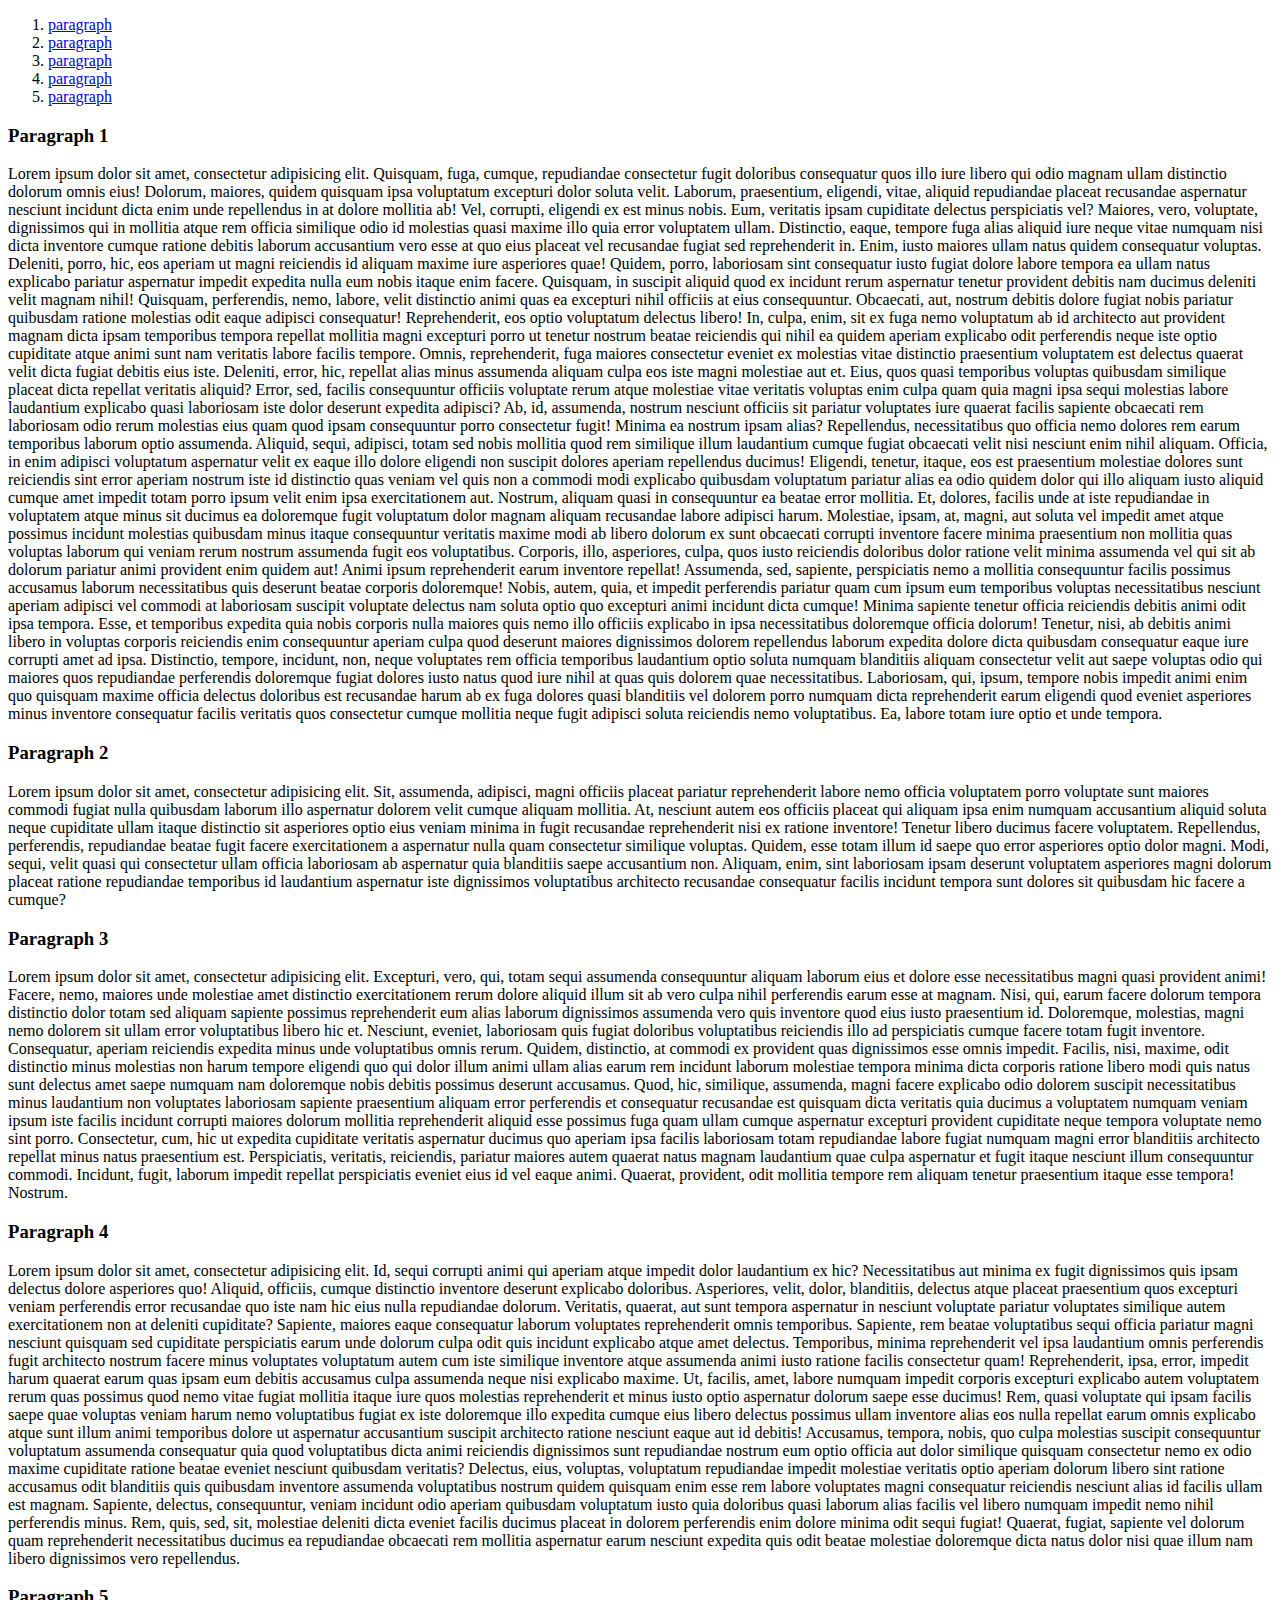
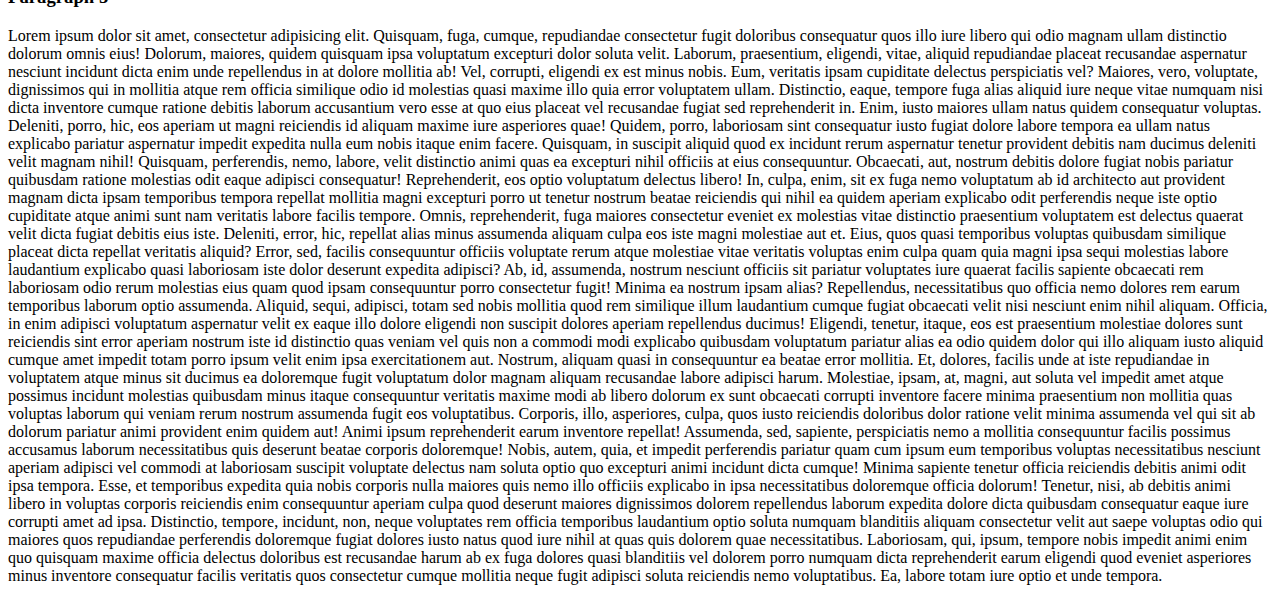
==== ancors.html @ 8c6c48cf "added ancors" ====
<!doctype html>
<html lang="en">
<head>
<meta charset="UTF-8">
<title>Document</title>
</head>
<body>
  <ol>
    <li><a href="#paragraph1">paragraph</a></li>
    <li><a href="#paragraph2">paragraph</a></li>
    <li><a href="#paragraph3">paragraph</a></li>
    <li><a href="#paragraph4">paragraph</a></li>
    <li><a href="#paragraph5">paragraph</a></li>
  </ol>
  <div>
    <h3 id="paragraph1">Paragraph 1</h3>
    <p>Lorem ipsum dolor sit amet, consectetur adipisicing elit. Quisquam, fuga, cumque, repudiandae consectetur fugit doloribus consequatur quos illo iure libero qui odio magnam ullam distinctio dolorum omnis eius! Dolorum, maiores, quidem quisquam ipsa voluptatum excepturi dolor soluta velit. Laborum, praesentium, eligendi, vitae, aliquid repudiandae placeat recusandae aspernatur nesciunt incidunt dicta enim unde repellendus in at dolore mollitia ab! Vel, corrupti, eligendi ex est minus nobis. Eum, veritatis ipsam cupiditate delectus perspiciatis vel? Maiores, vero, voluptate, dignissimos qui in mollitia atque rem officia similique odio id molestias quasi maxime illo quia error voluptatem ullam. Distinctio, eaque, tempore fuga alias aliquid iure neque vitae numquam nisi dicta inventore cumque ratione debitis laborum accusantium vero esse at quo eius placeat vel recusandae fugiat sed reprehenderit in. Enim, iusto maiores ullam natus quidem consequatur voluptas. Deleniti, porro, hic, eos aperiam ut magni reiciendis id aliquam maxime iure asperiores quae! Quidem, porro, laboriosam sint consequatur iusto fugiat dolore labore tempora ea ullam natus explicabo pariatur aspernatur impedit expedita nulla eum nobis itaque enim facere. Quisquam, in suscipit aliquid quod ex incidunt rerum aspernatur tenetur provident debitis nam ducimus deleniti velit magnam nihil! Quisquam, perferendis, nemo, labore, velit distinctio animi quas ea excepturi nihil officiis at eius consequuntur. Obcaecati, aut, nostrum debitis dolore fugiat nobis pariatur quibusdam ratione molestias odit eaque adipisci consequatur! Reprehenderit, eos optio voluptatum delectus libero! In, culpa, enim, sit ex fuga nemo voluptatum ab id architecto aut provident magnam dicta ipsam temporibus tempora repellat mollitia magni excepturi porro ut tenetur nostrum beatae reiciendis qui nihil ea quidem aperiam explicabo odit perferendis neque iste optio cupiditate atque animi sunt nam veritatis labore facilis tempore. Omnis, reprehenderit, fuga maiores consectetur eveniet ex molestias vitae distinctio praesentium voluptatem est delectus quaerat velit dicta fugiat debitis eius iste. Deleniti, error, hic, repellat alias minus assumenda aliquam culpa eos iste magni molestiae aut et. Eius, quos quasi temporibus voluptas quibusdam similique placeat dicta repellat veritatis aliquid? Error, sed, facilis consequuntur officiis voluptate rerum atque molestiae vitae veritatis voluptas enim culpa quam quia magni ipsa sequi molestias labore laudantium explicabo quasi laboriosam iste dolor deserunt expedita adipisci? Ab, id, assumenda, nostrum nesciunt officiis sit pariatur voluptates iure quaerat facilis sapiente obcaecati rem laboriosam odio rerum molestias eius quam quod ipsam consequuntur porro consectetur fugit! Minima ea nostrum ipsam alias? Repellendus, necessitatibus quo officia nemo dolores rem earum temporibus laborum optio assumenda. Aliquid, sequi, adipisci, totam sed nobis mollitia quod rem similique illum laudantium cumque fugiat obcaecati velit nisi nesciunt enim nihil aliquam. Officia, in enim adipisci voluptatum aspernatur velit ex eaque illo dolore eligendi non suscipit dolores aperiam repellendus ducimus! Eligendi, tenetur, itaque, eos est praesentium molestiae dolores sunt reiciendis sint error aperiam nostrum iste id distinctio quas veniam vel quis non a commodi modi explicabo quibusdam voluptatum pariatur alias ea odio quidem dolor qui illo aliquam iusto aliquid cumque amet impedit totam porro ipsum velit enim ipsa exercitationem aut. Nostrum, aliquam quasi in consequuntur ea beatae error mollitia. Et, dolores, facilis unde at iste repudiandae in voluptatem atque minus sit ducimus ea doloremque fugit voluptatum dolor magnam aliquam recusandae labore adipisci harum. Molestiae, ipsam, at, magni, aut soluta vel impedit amet atque possimus incidunt molestias quibusdam minus itaque consequuntur veritatis maxime modi ab libero dolorum ex sunt obcaecati corrupti inventore facere minima praesentium non mollitia quas voluptas laborum qui veniam rerum nostrum assumenda fugit eos voluptatibus. Corporis, illo, asperiores, culpa, quos iusto reiciendis doloribus dolor ratione velit minima assumenda vel qui sit ab dolorum pariatur animi provident enim quidem aut! Animi ipsum reprehenderit earum inventore repellat! Assumenda, sed, sapiente, perspiciatis nemo a mollitia consequuntur facilis possimus accusamus laborum necessitatibus quis deserunt beatae corporis doloremque! Nobis, autem, quia, et impedit perferendis pariatur quam cum ipsum eum temporibus voluptas necessitatibus nesciunt aperiam adipisci vel commodi at laboriosam suscipit voluptate delectus nam soluta optio quo excepturi animi incidunt dicta cumque! Minima sapiente tenetur officia reiciendis debitis animi odit ipsa tempora. Esse, et temporibus expedita quia nobis corporis nulla maiores quis nemo illo officiis explicabo in ipsa necessitatibus doloremque officia dolorum! Tenetur, nisi, ab debitis animi libero in voluptas corporis reiciendis enim consequuntur aperiam culpa quod deserunt maiores dignissimos dolorem repellendus laborum expedita dolore dicta quibusdam consequatur eaque iure corrupti amet ad ipsa. Distinctio, tempore, incidunt, non, neque voluptates rem officia temporibus laudantium optio soluta numquam blanditiis aliquam consectetur velit aut saepe voluptas odio qui maiores quos repudiandae perferendis doloremque fugiat dolores iusto natus quod iure nihil at quas quis dolorem quae necessitatibus. Laboriosam, qui, ipsum, tempore nobis impedit animi enim quo quisquam maxime officia delectus doloribus est recusandae harum ab ex fuga dolores quasi blanditiis vel dolorem porro numquam dicta reprehenderit earum eligendi quod eveniet asperiores minus inventore consequatur facilis veritatis quos consectetur cumque mollitia neque fugit adipisci soluta reiciendis nemo voluptatibus. Ea, labore totam iure optio et unde tempora.</p>
    <h3 id="paragraph2">Paragraph 2</h3>
    <p>Lorem ipsum dolor sit amet, consectetur adipisicing elit. Sit, assumenda, adipisci, magni officiis placeat pariatur reprehenderit labore nemo officia voluptatem porro voluptate sunt maiores commodi fugiat nulla quibusdam laborum illo aspernatur dolorem velit cumque aliquam mollitia. At, nesciunt autem eos officiis placeat qui aliquam ipsa enim numquam accusantium aliquid soluta neque cupiditate ullam itaque distinctio sit asperiores optio eius veniam minima in fugit recusandae reprehenderit nisi ex ratione inventore! Tenetur libero ducimus facere voluptatem. Repellendus, perferendis, repudiandae beatae fugit facere exercitationem a aspernatur nulla quam consectetur similique voluptas. Quidem, esse totam illum id saepe quo error asperiores optio dolor magni. Modi, sequi, velit quasi qui consectetur ullam officia laboriosam ab aspernatur quia blanditiis saepe accusantium non. Aliquam, enim, sint laboriosam ipsam deserunt voluptatem asperiores magni dolorum placeat ratione repudiandae temporibus id laudantium aspernatur iste dignissimos voluptatibus architecto recusandae consequatur facilis incidunt tempora sunt dolores sit quibusdam hic facere a cumque?</p>
    <h3 id="paragraph3">Paragraph 3</h3>
    <p>Lorem ipsum dolor sit amet, consectetur adipisicing elit. Excepturi, vero, qui, totam sequi assumenda consequuntur aliquam laborum eius et dolore esse necessitatibus magni quasi provident animi! Facere, nemo, maiores unde molestiae amet distinctio exercitationem rerum dolore aliquid illum sit ab vero culpa nihil perferendis earum esse at magnam. Nisi, qui, earum facere dolorum tempora distinctio dolor totam sed aliquam sapiente possimus reprehenderit eum alias laborum dignissimos assumenda vero quis inventore quod eius iusto praesentium id. Doloremque, molestias, magni nemo dolorem sit ullam error voluptatibus libero hic et. Nesciunt, eveniet, laboriosam quis fugiat doloribus voluptatibus reiciendis illo ad perspiciatis cumque facere totam fugit inventore. Consequatur, aperiam reiciendis expedita minus unde voluptatibus omnis rerum. Quidem, distinctio, at commodi ex provident quas dignissimos esse omnis impedit. Facilis, nisi, maxime, odit distinctio minus molestias non harum tempore eligendi quo qui dolor illum animi ullam alias earum rem incidunt laborum molestiae tempora minima dicta corporis ratione libero modi quis natus sunt delectus amet saepe numquam nam doloremque nobis debitis possimus deserunt accusamus. Quod, hic, similique, assumenda, magni facere explicabo odio dolorem suscipit necessitatibus minus laudantium non voluptates laboriosam sapiente praesentium aliquam error perferendis et consequatur recusandae est quisquam dicta veritatis quia ducimus a voluptatem numquam veniam ipsum iste facilis incidunt corrupti maiores dolorum mollitia reprehenderit aliquid esse possimus fuga quam ullam cumque aspernatur excepturi provident cupiditate neque tempora voluptate nemo sint porro. Consectetur, cum, hic ut expedita cupiditate veritatis aspernatur ducimus quo aperiam ipsa facilis laboriosam totam repudiandae labore fugiat numquam magni error blanditiis architecto repellat minus natus praesentium est. Perspiciatis, veritatis, reiciendis, pariatur maiores autem quaerat natus magnam laudantium quae culpa aspernatur et fugit itaque nesciunt illum consequuntur commodi. Incidunt, fugit, laborum impedit repellat perspiciatis eveniet eius id vel eaque animi. Quaerat, provident, odit mollitia tempore rem aliquam tenetur praesentium itaque esse tempora! Nostrum.</p>
    <h3 id="paragraph4">Paragraph 4</h3>
    <p>Lorem ipsum dolor sit amet, consectetur adipisicing elit. Id, sequi corrupti animi qui aperiam atque impedit dolor laudantium ex hic? Necessitatibus aut minima ex fugit dignissimos quis ipsam delectus dolore asperiores quo! Aliquid, officiis, cumque distinctio inventore deserunt explicabo doloribus. Asperiores, velit, dolor, blanditiis, delectus atque placeat praesentium quos excepturi veniam perferendis error recusandae quo iste nam hic eius nulla repudiandae dolorum. Veritatis, quaerat, aut sunt tempora aspernatur in nesciunt voluptate pariatur voluptates similique autem exercitationem non at deleniti cupiditate? Sapiente, maiores eaque consequatur laborum voluptates reprehenderit omnis temporibus. Sapiente, rem beatae voluptatibus sequi officia pariatur magni nesciunt quisquam sed cupiditate perspiciatis earum unde dolorum culpa odit quis incidunt explicabo atque amet delectus. Temporibus, minima reprehenderit vel ipsa laudantium omnis perferendis fugit architecto nostrum facere minus voluptates voluptatum autem cum iste similique inventore atque assumenda animi iusto ratione facilis consectetur quam! Reprehenderit, ipsa, error, impedit harum quaerat earum quas ipsam eum debitis accusamus culpa assumenda neque nisi explicabo maxime. Ut, facilis, amet, labore numquam impedit corporis excepturi explicabo autem voluptatem rerum quas possimus quod nemo vitae fugiat mollitia itaque iure quos molestias reprehenderit et minus iusto optio aspernatur dolorum saepe esse ducimus! Rem, quasi voluptate qui ipsam facilis saepe quae voluptas veniam harum nemo voluptatibus fugiat ex iste doloremque illo expedita cumque eius libero delectus possimus ullam inventore alias eos nulla repellat earum omnis explicabo atque sunt illum animi temporibus dolore ut aspernatur accusantium suscipit architecto ratione nesciunt eaque aut id debitis! Accusamus, tempora, nobis, quo culpa molestias suscipit consequuntur voluptatum assumenda consequatur quia quod voluptatibus dicta animi reiciendis dignissimos sunt repudiandae nostrum eum optio officia aut dolor similique quisquam consectetur nemo ex odio maxime cupiditate ratione beatae eveniet nesciunt quibusdam veritatis? Delectus, eius, voluptas, voluptatum repudiandae impedit molestiae veritatis optio aperiam dolorum libero sint ratione accusamus odit blanditiis quis quibusdam inventore assumenda voluptatibus nostrum quidem quisquam enim esse rem labore voluptates magni consequatur reiciendis nesciunt alias id facilis ullam est magnam. Sapiente, delectus, consequuntur, veniam incidunt odio aperiam quibusdam voluptatum iusto quia doloribus quasi laborum alias facilis vel libero numquam impedit nemo nihil perferendis minus. Rem, quis, sed, sit, molestiae deleniti dicta eveniet facilis ducimus placeat in dolorem perferendis enim dolore minima odit sequi fugiat! Quaerat, fugiat, sapiente vel dolorum quam reprehenderit necessitatibus ducimus ea repudiandae obcaecati rem mollitia aspernatur earum nesciunt expedita quis odit beatae molestiae doloremque dicta natus dolor nisi quae illum nam libero dignissimos vero repellendus.</p>
    <h3 id="paragraph5">Paragraph 5</h3>
    <p>Lorem ipsum dolor sit amet, consectetur adipisicing elit. Quisquam, fuga, cumque, repudiandae consectetur fugit doloribus consequatur quos illo iure libero qui odio magnam ullam distinctio dolorum omnis eius! Dolorum, maiores, quidem quisquam ipsa voluptatum excepturi dolor soluta velit. Laborum, praesentium, eligendi, vitae, aliquid repudiandae placeat recusandae aspernatur nesciunt incidunt dicta enim unde repellendus in at dolore mollitia ab! Vel, corrupti, eligendi ex est minus nobis. Eum, veritatis ipsam cupiditate delectus perspiciatis vel? Maiores, vero, voluptate, dignissimos qui in mollitia atque rem officia similique odio id molestias quasi maxime illo quia error voluptatem ullam. Distinctio, eaque, tempore fuga alias aliquid iure neque vitae numquam nisi dicta inventore cumque ratione debitis laborum accusantium vero esse at quo eius placeat vel recusandae fugiat sed reprehenderit in. Enim, iusto maiores ullam natus quidem consequatur voluptas. Deleniti, porro, hic, eos aperiam ut magni reiciendis id aliquam maxime iure asperiores quae! Quidem, porro, laboriosam sint consequatur iusto fugiat dolore labore tempora ea ullam natus explicabo pariatur aspernatur impedit expedita nulla eum nobis itaque enim facere. Quisquam, in suscipit aliquid quod ex incidunt rerum aspernatur tenetur provident debitis nam ducimus deleniti velit magnam nihil! Quisquam, perferendis, nemo, labore, velit distinctio animi quas ea excepturi nihil officiis at eius consequuntur. Obcaecati, aut, nostrum debitis dolore fugiat nobis pariatur quibusdam ratione molestias odit eaque adipisci consequatur! Reprehenderit, eos optio voluptatum delectus libero! In, culpa, enim, sit ex fuga nemo voluptatum ab id architecto aut provident magnam dicta ipsam temporibus tempora repellat mollitia magni excepturi porro ut tenetur nostrum beatae reiciendis qui nihil ea quidem aperiam explicabo odit perferendis neque iste optio cupiditate atque animi sunt nam veritatis labore facilis tempore. Omnis, reprehenderit, fuga maiores consectetur eveniet ex molestias vitae distinctio praesentium voluptatem est delectus quaerat velit dicta fugiat debitis eius iste. Deleniti, error, hic, repellat alias minus assumenda aliquam culpa eos iste magni molestiae aut et. Eius, quos quasi temporibus voluptas quibusdam similique placeat dicta repellat veritatis aliquid? Error, sed, facilis consequuntur officiis voluptate rerum atque molestiae vitae veritatis voluptas enim culpa quam quia magni ipsa sequi molestias labore laudantium explicabo quasi laboriosam iste dolor deserunt expedita adipisci? Ab, id, assumenda, nostrum nesciunt officiis sit pariatur voluptates iure quaerat facilis sapiente obcaecati rem laboriosam odio rerum molestias eius quam quod ipsam consequuntur porro consectetur fugit! Minima ea nostrum ipsam alias? Repellendus, necessitatibus quo officia nemo dolores rem earum temporibus laborum optio assumenda. Aliquid, sequi, adipisci, totam sed nobis mollitia quod rem similique illum laudantium cumque fugiat obcaecati velit nisi nesciunt enim nihil aliquam. Officia, in enim adipisci voluptatum aspernatur velit ex eaque illo dolore eligendi non suscipit dolores aperiam repellendus ducimus! Eligendi, tenetur, itaque, eos est praesentium molestiae dolores sunt reiciendis sint error aperiam nostrum iste id distinctio quas veniam vel quis non a commodi modi explicabo quibusdam voluptatum pariatur alias ea odio quidem dolor qui illo aliquam iusto aliquid cumque amet impedit totam porro ipsum velit enim ipsa exercitationem aut. Nostrum, aliquam quasi in consequuntur ea beatae error mollitia. Et, dolores, facilis unde at iste repudiandae in voluptatem atque minus sit ducimus ea doloremque fugit voluptatum dolor magnam aliquam recusandae labore adipisci harum. Molestiae, ipsam, at, magni, aut soluta vel impedit amet atque possimus incidunt molestias quibusdam minus itaque consequuntur veritatis maxime modi ab libero dolorum ex sunt obcaecati corrupti inventore facere minima praesentium non mollitia quas voluptas laborum qui veniam rerum nostrum assumenda fugit eos voluptatibus. Corporis, illo, asperiores, culpa, quos iusto reiciendis doloribus dolor ratione velit minima assumenda vel qui sit ab dolorum pariatur animi provident enim quidem aut! Animi ipsum reprehenderit earum inventore repellat! Assumenda, sed, sapiente, perspiciatis nemo a mollitia consequuntur facilis possimus accusamus laborum necessitatibus quis deserunt beatae corporis doloremque! Nobis, autem, quia, et impedit perferendis pariatur quam cum ipsum eum temporibus voluptas necessitatibus nesciunt aperiam adipisci vel commodi at laboriosam suscipit voluptate delectus nam soluta optio quo excepturi animi incidunt dicta cumque! Minima sapiente tenetur officia reiciendis debitis animi odit ipsa tempora. Esse, et temporibus expedita quia nobis corporis nulla maiores quis nemo illo officiis explicabo in ipsa necessitatibus doloremque officia dolorum! Tenetur, nisi, ab debitis animi libero in voluptas corporis reiciendis enim consequuntur aperiam culpa quod deserunt maiores dignissimos dolorem repellendus laborum expedita dolore dicta quibusdam consequatur eaque iure corrupti amet ad ipsa. Distinctio, tempore, incidunt, non, neque voluptates rem officia temporibus laudantium optio soluta numquam blanditiis aliquam consectetur velit aut saepe voluptas odio qui maiores quos repudiandae perferendis doloremque fugiat dolores iusto natus quod iure nihil at quas quis dolorem quae necessitatibus. Laboriosam, qui, ipsum, tempore nobis impedit animi enim quo quisquam maxime officia delectus doloribus est recusandae harum ab ex fuga dolores quasi blanditiis vel dolorem porro numquam dicta reprehenderit earum eligendi quod eveniet asperiores minus inventore consequatur facilis veritatis quos consectetur cumque mollitia neque fugit adipisci soluta reiciendis nemo voluptatibus. Ea, labore totam iure optio et unde tempora.</p>
  </div>
</body>
</html>
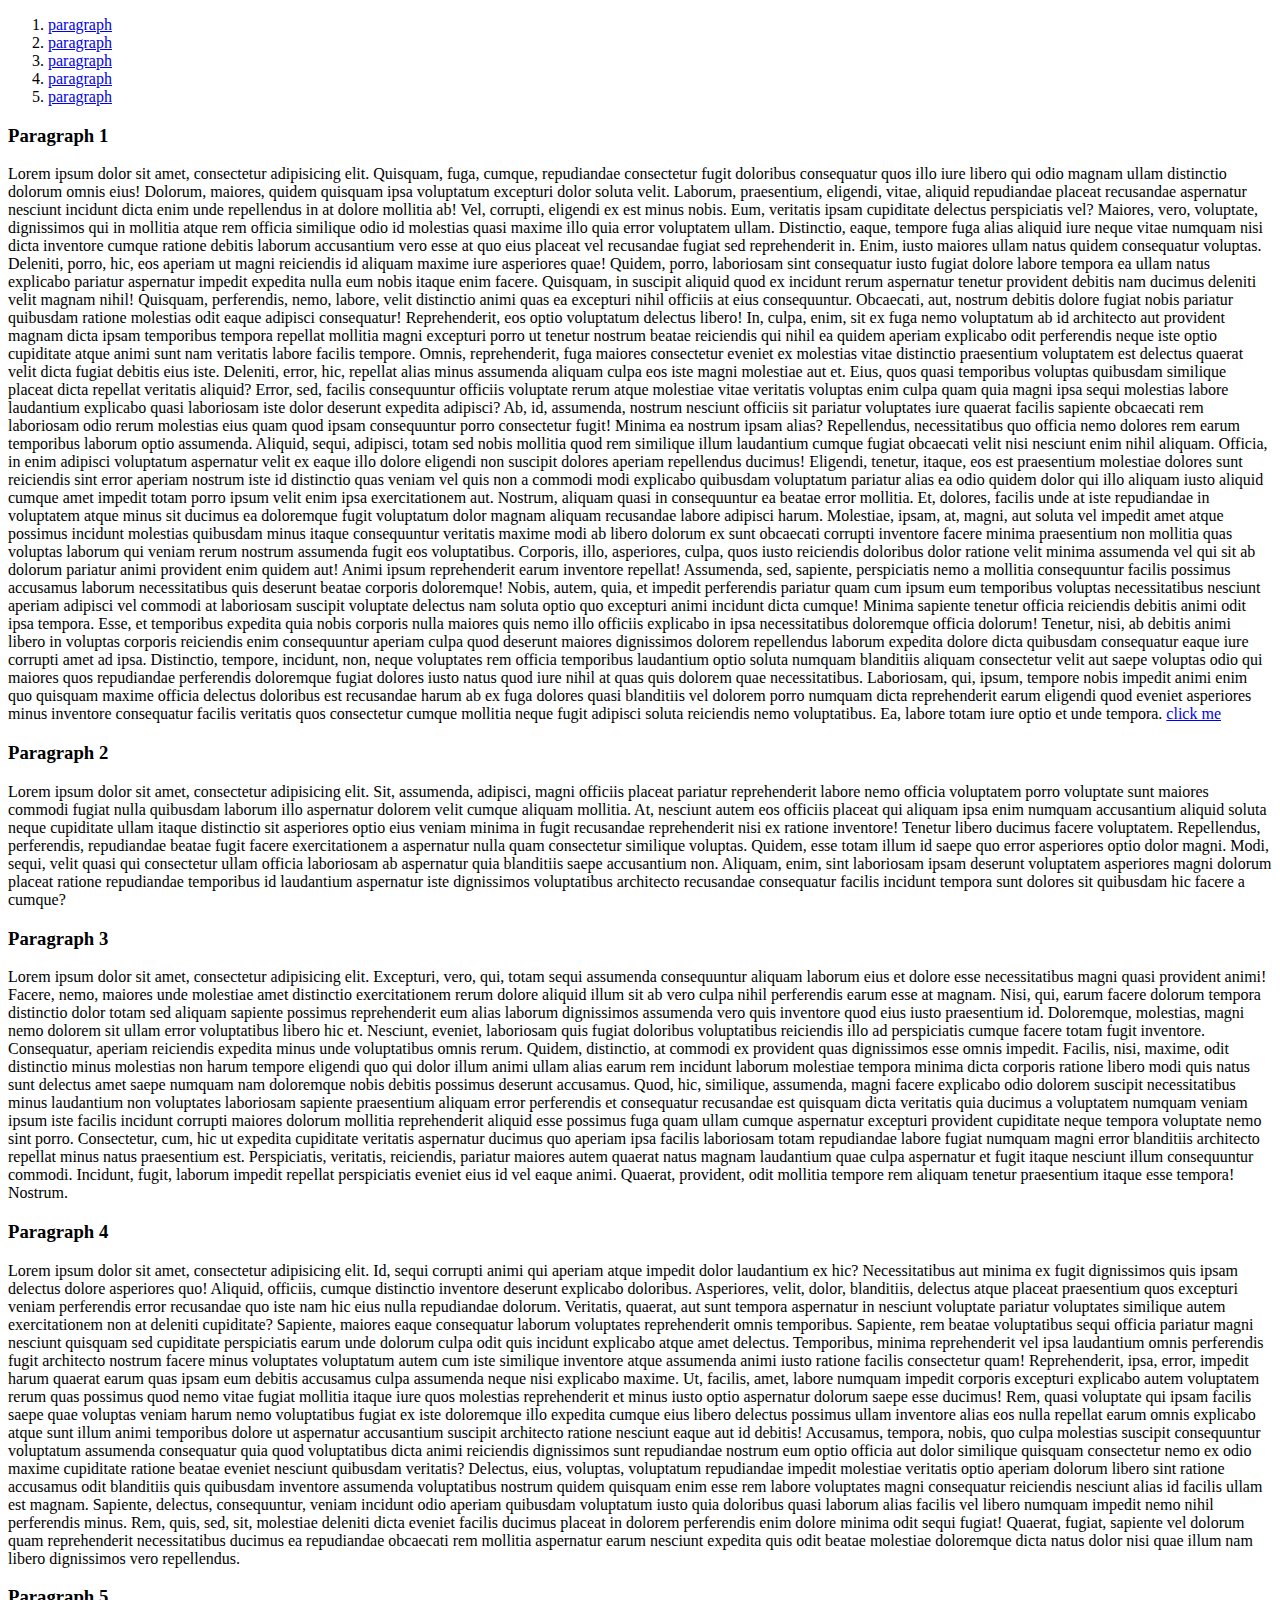
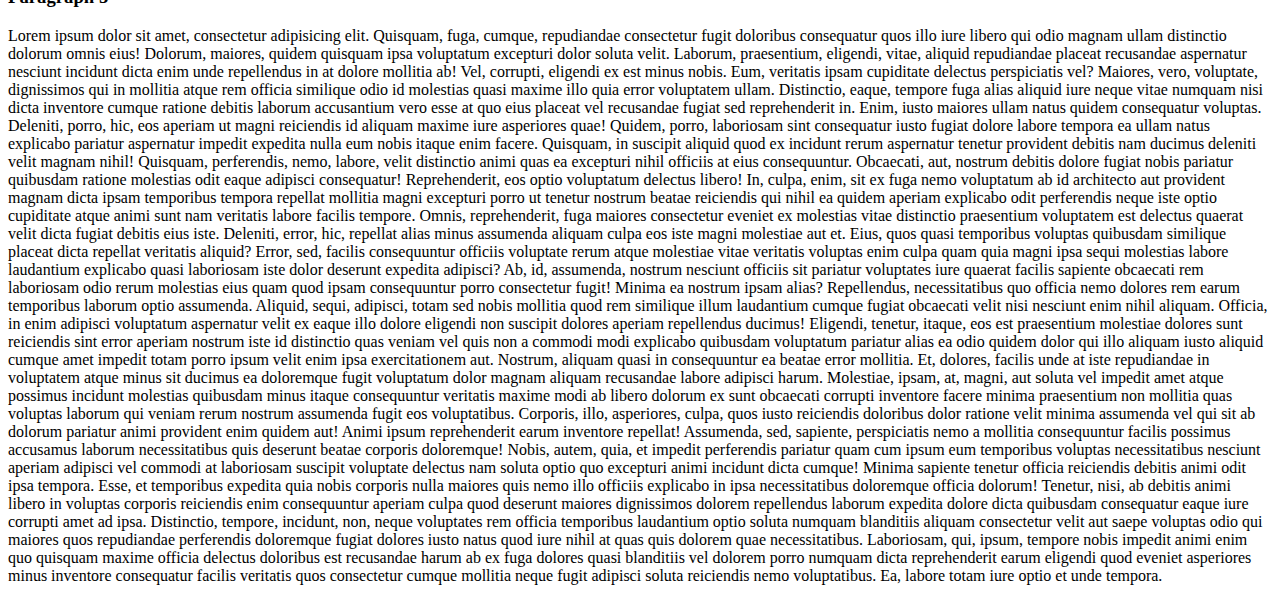
==== commit 84dbe2fa: "done" ====
--- a/ancors.html
+++ b/ancors.html
@@ -14,7 +14,9 @@
   </ol>
   <div>
     <h3 id="paragraph1">Paragraph 1</h3>
-    <p>Lorem ipsum dolor sit amet, consectetur adipisicing elit. Quisquam, fuga, cumque, repudiandae consectetur fugit doloribus consequatur quos illo iure libero qui odio magnam ullam distinctio dolorum omnis eius! Dolorum, maiores, quidem quisquam ipsa voluptatum excepturi dolor soluta velit. Laborum, praesentium, eligendi, vitae, aliquid repudiandae placeat recusandae aspernatur nesciunt incidunt dicta enim unde repellendus in at dolore mollitia ab! Vel, corrupti, eligendi ex est minus nobis. Eum, veritatis ipsam cupiditate delectus perspiciatis vel? Maiores, vero, voluptate, dignissimos qui in mollitia atque rem officia similique odio id molestias quasi maxime illo quia error voluptatem ullam. Distinctio, eaque, tempore fuga alias aliquid iure neque vitae numquam nisi dicta inventore cumque ratione debitis laborum accusantium vero esse at quo eius placeat vel recusandae fugiat sed reprehenderit in. Enim, iusto maiores ullam natus quidem consequatur voluptas. Deleniti, porro, hic, eos aperiam ut magni reiciendis id aliquam maxime iure asperiores quae! Quidem, porro, laboriosam sint consequatur iusto fugiat dolore labore tempora ea ullam natus explicabo pariatur aspernatur impedit expedita nulla eum nobis itaque enim facere. Quisquam, in suscipit aliquid quod ex incidunt rerum aspernatur tenetur provident debitis nam ducimus deleniti velit magnam nihil! Quisquam, perferendis, nemo, labore, velit distinctio animi quas ea excepturi nihil officiis at eius consequuntur. Obcaecati, aut, nostrum debitis dolore fugiat nobis pariatur quibusdam ratione molestias odit eaque adipisci consequatur! Reprehenderit, eos optio voluptatum delectus libero! In, culpa, enim, sit ex fuga nemo voluptatum ab id architecto aut provident magnam dicta ipsam temporibus tempora repellat mollitia magni excepturi porro ut tenetur nostrum beatae reiciendis qui nihil ea quidem aperiam explicabo odit perferendis neque iste optio cupiditate atque animi sunt nam veritatis labore facilis tempore. Omnis, reprehenderit, fuga maiores consectetur eveniet ex molestias vitae distinctio praesentium voluptatem est delectus quaerat velit dicta fugiat debitis eius iste. Deleniti, error, hic, repellat alias minus assumenda aliquam culpa eos iste magni molestiae aut et. Eius, quos quasi temporibus voluptas quibusdam similique placeat dicta repellat veritatis aliquid? Error, sed, facilis consequuntur officiis voluptate rerum atque molestiae vitae veritatis voluptas enim culpa quam quia magni ipsa sequi molestias labore laudantium explicabo quasi laboriosam iste dolor deserunt expedita adipisci? Ab, id, assumenda, nostrum nesciunt officiis sit pariatur voluptates iure quaerat facilis sapiente obcaecati rem laboriosam odio rerum molestias eius quam quod ipsam consequuntur porro consectetur fugit! Minima ea nostrum ipsam alias? Repellendus, necessitatibus quo officia nemo dolores rem earum temporibus laborum optio assumenda. Aliquid, sequi, adipisci, totam sed nobis mollitia quod rem similique illum laudantium cumque fugiat obcaecati velit nisi nesciunt enim nihil aliquam. Officia, in enim adipisci voluptatum aspernatur velit ex eaque illo dolore eligendi non suscipit dolores aperiam repellendus ducimus! Eligendi, tenetur, itaque, eos est praesentium molestiae dolores sunt reiciendis sint error aperiam nostrum iste id distinctio quas veniam vel quis non a commodi modi explicabo quibusdam voluptatum pariatur alias ea odio quidem dolor qui illo aliquam iusto aliquid cumque amet impedit totam porro ipsum velit enim ipsa exercitationem aut. Nostrum, aliquam quasi in consequuntur ea beatae error mollitia. Et, dolores, facilis unde at iste repudiandae in voluptatem atque minus sit ducimus ea doloremque fugit voluptatum dolor magnam aliquam recusandae labore adipisci harum. Molestiae, ipsam, at, magni, aut soluta vel impedit amet atque possimus incidunt molestias quibusdam minus itaque consequuntur veritatis maxime modi ab libero dolorum ex sunt obcaecati corrupti inventore facere minima praesentium non mollitia quas voluptas laborum qui veniam rerum nostrum assumenda fugit eos voluptatibus. Corporis, illo, asperiores, culpa, quos iusto reiciendis doloribus dolor ratione velit minima assumenda vel qui sit ab dolorum pariatur animi provident enim quidem aut! Animi ipsum reprehenderit earum inventore repellat! Assumenda, sed, sapiente, perspiciatis nemo a mollitia consequuntur facilis possimus accusamus laborum necessitatibus quis deserunt beatae corporis doloremque! Nobis, autem, quia, et impedit perferendis pariatur quam cum ipsum eum temporibus voluptas necessitatibus nesciunt aperiam adipisci vel commodi at laboriosam suscipit voluptate delectus nam soluta optio quo excepturi animi incidunt dicta cumque! Minima sapiente tenetur officia reiciendis debitis animi odit ipsa tempora. Esse, et temporibus expedita quia nobis corporis nulla maiores quis nemo illo officiis explicabo in ipsa necessitatibus doloremque officia dolorum! Tenetur, nisi, ab debitis animi libero in voluptas corporis reiciendis enim consequuntur aperiam culpa quod deserunt maiores dignissimos dolorem repellendus laborum expedita dolore dicta quibusdam consequatur eaque iure corrupti amet ad ipsa. Distinctio, tempore, incidunt, non, neque voluptates rem officia temporibus laudantium optio soluta numquam blanditiis aliquam consectetur velit aut saepe voluptas odio qui maiores quos repudiandae perferendis doloremque fugiat dolores iusto natus quod iure nihil at quas quis dolorem quae necessitatibus. Laboriosam, qui, ipsum, tempore nobis impedit animi enim quo quisquam maxime officia delectus doloribus est recusandae harum ab ex fuga dolores quasi blanditiis vel dolorem porro numquam dicta reprehenderit earum eligendi quod eveniet asperiores minus inventore consequatur facilis veritatis quos consectetur cumque mollitia neque fugit adipisci soluta reiciendis nemo voluptatibus. Ea, labore totam iure optio et unde tempora.</p>
+    <p>Lorem ipsum dolor sit amet, consectetur adipisicing elit. Quisquam, fuga, cumque, repudiandae consectetur fugit doloribus consequatur quos illo iure libero qui odio magnam ullam distinctio dolorum omnis eius! Dolorum, maiores, quidem quisquam ipsa voluptatum excepturi dolor soluta velit. Laborum, praesentium, eligendi, vitae, aliquid repudiandae placeat recusandae aspernatur nesciunt incidunt dicta enim unde repellendus in at dolore mollitia ab! Vel, corrupti, eligendi ex est minus nobis. Eum, veritatis ipsam cupiditate delectus perspiciatis vel? Maiores, vero, voluptate, dignissimos qui in mollitia atque rem officia similique odio id molestias quasi maxime illo quia error voluptatem ullam. Distinctio, eaque, tempore fuga alias aliquid iure neque vitae numquam nisi dicta inventore cumque ratione debitis laborum accusantium vero esse at quo eius placeat vel recusandae fugiat sed reprehenderit in. Enim, iusto maiores ullam natus quidem consequatur voluptas. Deleniti, porro, hic, eos aperiam ut magni reiciendis id aliquam maxime iure asperiores quae! Quidem, porro, laboriosam sint consequatur iusto fugiat dolore labore tempora ea ullam natus explicabo pariatur aspernatur impedit expedita nulla eum nobis itaque enim facere. Quisquam, in suscipit aliquid quod ex incidunt rerum aspernatur tenetur provident debitis nam ducimus deleniti velit magnam nihil! Quisquam, perferendis, nemo, labore, velit distinctio animi quas ea excepturi nihil officiis at eius consequuntur. Obcaecati, aut, nostrum debitis dolore fugiat nobis pariatur quibusdam ratione molestias odit eaque adipisci consequatur! Reprehenderit, eos optio voluptatum delectus libero! In, culpa, enim, sit ex fuga nemo voluptatum ab id architecto aut provident magnam dicta ipsam temporibus tempora repellat mollitia magni excepturi porro ut tenetur nostrum beatae reiciendis qui nihil ea quidem aperiam explicabo odit perferendis neque iste optio cupiditate atque animi sunt nam veritatis labore facilis tempore. Omnis, reprehenderit, fuga maiores consectetur eveniet ex molestias vitae distinctio praesentium voluptatem est delectus quaerat velit dicta fugiat debitis eius iste. Deleniti, error, hic, repellat alias minus assumenda aliquam culpa eos iste magni molestiae aut et. Eius, quos quasi temporibus voluptas quibusdam similique placeat dicta repellat veritatis aliquid? Error, sed, facilis consequuntur officiis voluptate rerum atque molestiae vitae veritatis voluptas enim culpa quam quia magni ipsa sequi molestias labore laudantium explicabo quasi laboriosam iste dolor deserunt expedita adipisci? Ab, id, assumenda, nostrum nesciunt officiis sit pariatur voluptates iure quaerat facilis sapiente obcaecati rem laboriosam odio rerum molestias eius quam quod ipsam consequuntur porro consectetur fugit! Minima ea nostrum ipsam alias? Repellendus, necessitatibus quo officia nemo dolores rem earum temporibus laborum optio assumenda. Aliquid, sequi, adipisci, totam sed nobis mollitia quod rem similique illum laudantium cumque fugiat obcaecati velit nisi nesciunt enim nihil aliquam. Officia, in enim adipisci voluptatum aspernatur velit ex eaque illo dolore eligendi non suscipit dolores aperiam repellendus ducimus! Eligendi, tenetur, itaque, eos est praesentium molestiae dolores sunt reiciendis sint error aperiam nostrum iste id distinctio quas veniam vel quis non a commodi modi explicabo quibusdam voluptatum pariatur alias ea odio quidem dolor qui illo aliquam iusto aliquid cumque amet impedit totam porro ipsum velit enim ipsa exercitationem aut. Nostrum, aliquam quasi in consequuntur ea beatae error mollitia. Et, dolores, facilis unde at iste repudiandae in voluptatem atque minus sit ducimus ea doloremque fugit voluptatum dolor magnam aliquam recusandae labore adipisci harum. Molestiae, ipsam, at, magni, aut soluta vel impedit amet atque possimus incidunt molestias quibusdam minus itaque consequuntur veritatis maxime modi ab libero dolorum ex sunt obcaecati corrupti inventore facere minima praesentium non mollitia quas voluptas laborum qui veniam rerum nostrum assumenda fugit eos voluptatibus. Corporis, illo, asperiores, culpa, quos iusto reiciendis doloribus dolor ratione velit minima assumenda vel qui sit ab dolorum pariatur animi provident enim quidem aut! Animi ipsum reprehenderit earum inventore repellat! Assumenda, sed, sapiente, perspiciatis nemo a mollitia consequuntur facilis possimus accusamus laborum necessitatibus quis deserunt beatae corporis doloremque! Nobis, autem, quia, et impedit perferendis pariatur quam cum ipsum eum temporibus voluptas necessitatibus nesciunt aperiam adipisci vel commodi at laboriosam suscipit voluptate delectus nam soluta optio quo excepturi animi incidunt dicta cumque! Minima sapiente tenetur officia reiciendis debitis animi odit ipsa tempora. Esse, et temporibus expedita quia nobis corporis nulla maiores quis nemo illo officiis explicabo in ipsa necessitatibus doloremque officia dolorum! Tenetur, nisi, ab debitis animi libero in voluptas corporis reiciendis enim consequuntur aperiam culpa quod deserunt maiores dignissimos dolorem repellendus laborum expedita dolore dicta quibusdam consequatur eaque iure corrupti amet ad ipsa. Distinctio, tempore, incidunt, non, neque voluptates rem officia temporibus laudantium optio soluta numquam blanditiis aliquam consectetur velit aut saepe voluptas odio qui maiores quos repudiandae perferendis doloremque fugiat dolores iusto natus quod iure nihil at quas quis dolorem quae necessitatibus. Laboriosam, qui, ipsum, tempore nobis impedit animi enim quo quisquam maxime officia delectus doloribus est recusandae harum ab ex fuga dolores quasi blanditiis vel dolorem porro numquam dicta reprehenderit earum eligendi quod eveniet asperiores minus inventore consequatur facilis veritatis quos consectetur cumque mollitia neque fugit adipisci soluta reiciendis nemo voluptatibus. Ea, labore totam iure optio et unde tempora.
+    <a href="pages/linked-page1.html#img2">click me</a>
+    </p>
     <h3 id="paragraph2">Paragraph 2</h3>
     <p>Lorem ipsum dolor sit amet, consectetur adipisicing elit. Sit, assumenda, adipisci, magni officiis placeat pariatur reprehenderit labore nemo officia voluptatem porro voluptate sunt maiores commodi fugiat nulla quibusdam laborum illo aspernatur dolorem velit cumque aliquam mollitia. At, nesciunt autem eos officiis placeat qui aliquam ipsa enim numquam accusantium aliquid soluta neque cupiditate ullam itaque distinctio sit asperiores optio eius veniam minima in fugit recusandae reprehenderit nisi ex ratione inventore! Tenetur libero ducimus facere voluptatem. Repellendus, perferendis, repudiandae beatae fugit facere exercitationem a aspernatur nulla quam consectetur similique voluptas. Quidem, esse totam illum id saepe quo error asperiores optio dolor magni. Modi, sequi, velit quasi qui consectetur ullam officia laboriosam ab aspernatur quia blanditiis saepe accusantium non. Aliquam, enim, sint laboriosam ipsam deserunt voluptatem asperiores magni dolorum placeat ratione repudiandae temporibus id laudantium aspernatur iste dignissimos voluptatibus architecto recusandae consequatur facilis incidunt tempora sunt dolores sit quibusdam hic facere a cumque?</p>
     <h3 id="paragraph3">Paragraph 3</h3>
